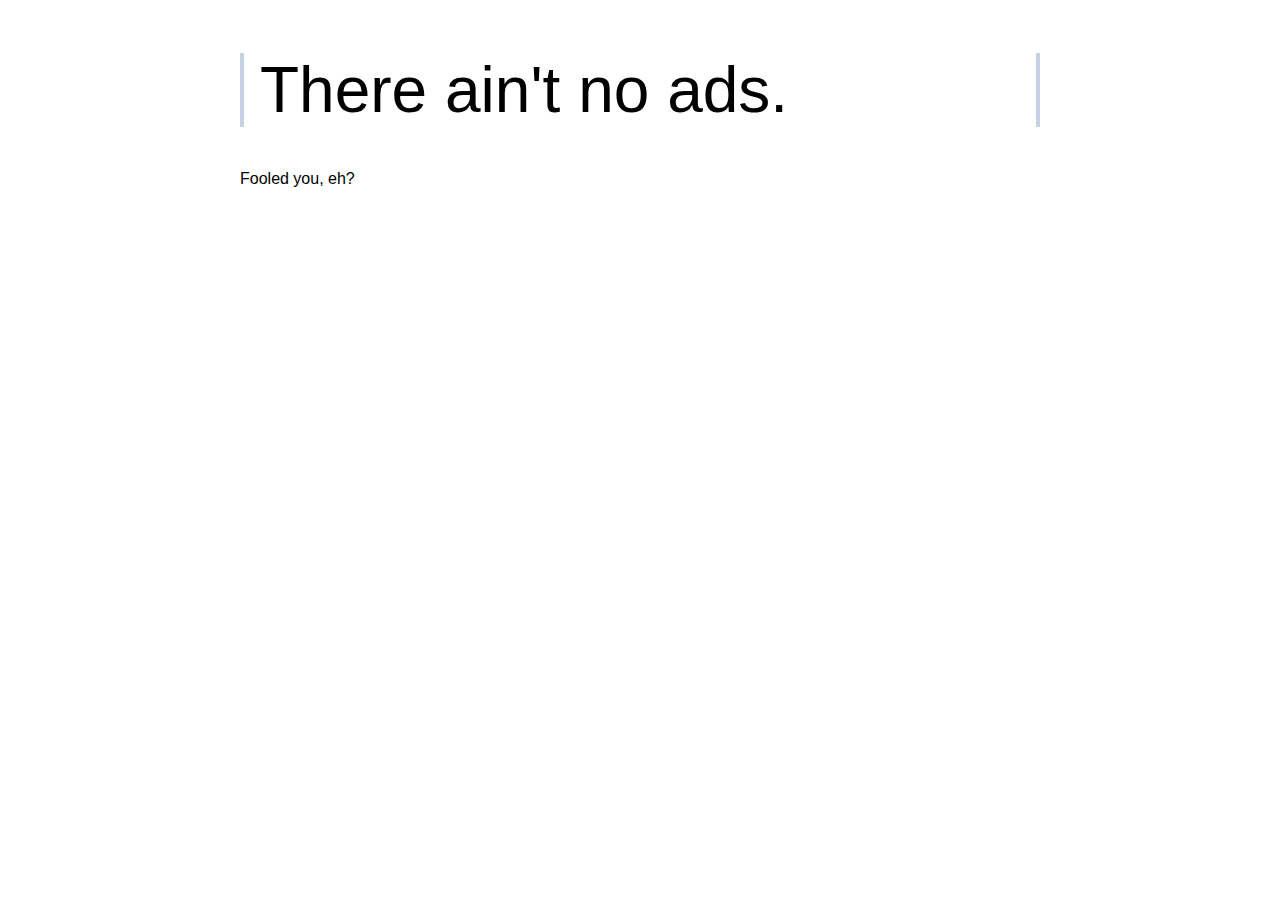
==== ad_redirect.html @ dc870f7f "Add an ad" ====
<!DOCTYPE html>
<html>
	<head>
		<meta charset='utf-8' />
		<meta name='viewport' content='width=device-width; initial-scale=1.0' />
		<title>Ad Redirect | The Website Banner Museum</title>
		<link rel='stylesheet' href='style.css' />
	</head>
	<body>
		<article>
			<h1>There ain't no ads.</h1>
			<p>Fooled you, eh?</p>
		</article>
	</body>
</html>
---- style.css ----
html {
	font-family: Arial, sans-serif;
	font-size: 16px;
}

body {
	margin: 0px;
}

article {
	margin: auto;
	padding: 10px;
	max-width: 800px;
}

article h1 {
	font-size: 4rem;
	font-weight: 100;
	border-left: 4px solid rgb(200, 210, 230);
	border-right: 4px solid rgb(200, 210, 230);
	padding: 0 16px;
}

article ul#ul-info {
	list-style-type: '→  ';
}

article a {
	color: rgb(145, 165, 205);
	text-decoration: none;
}

div.banner {
	margin: 4px;
	padding: 16px;
	border-radius: 4px;
	background-color: #eee;
}

div.banner a {
	color: inherit;
}

input[type=text],
button,
a.a-button {
	padding: 10px;
	border-radius: 4px;
	border: 2px solid;
	text-decoration: none;
	font: inherit;
	background-color: inherit;
	color: inherit;
}

span.email i {
	opacity: 0.4;
}

button.button-close {
	border: none;
	padding: 0px;
	float: right;
}
button.button-close:before {
	content: 'x';
}
button.button-close+* {
	clear: both;
}

.center {
	text-align: center;
}
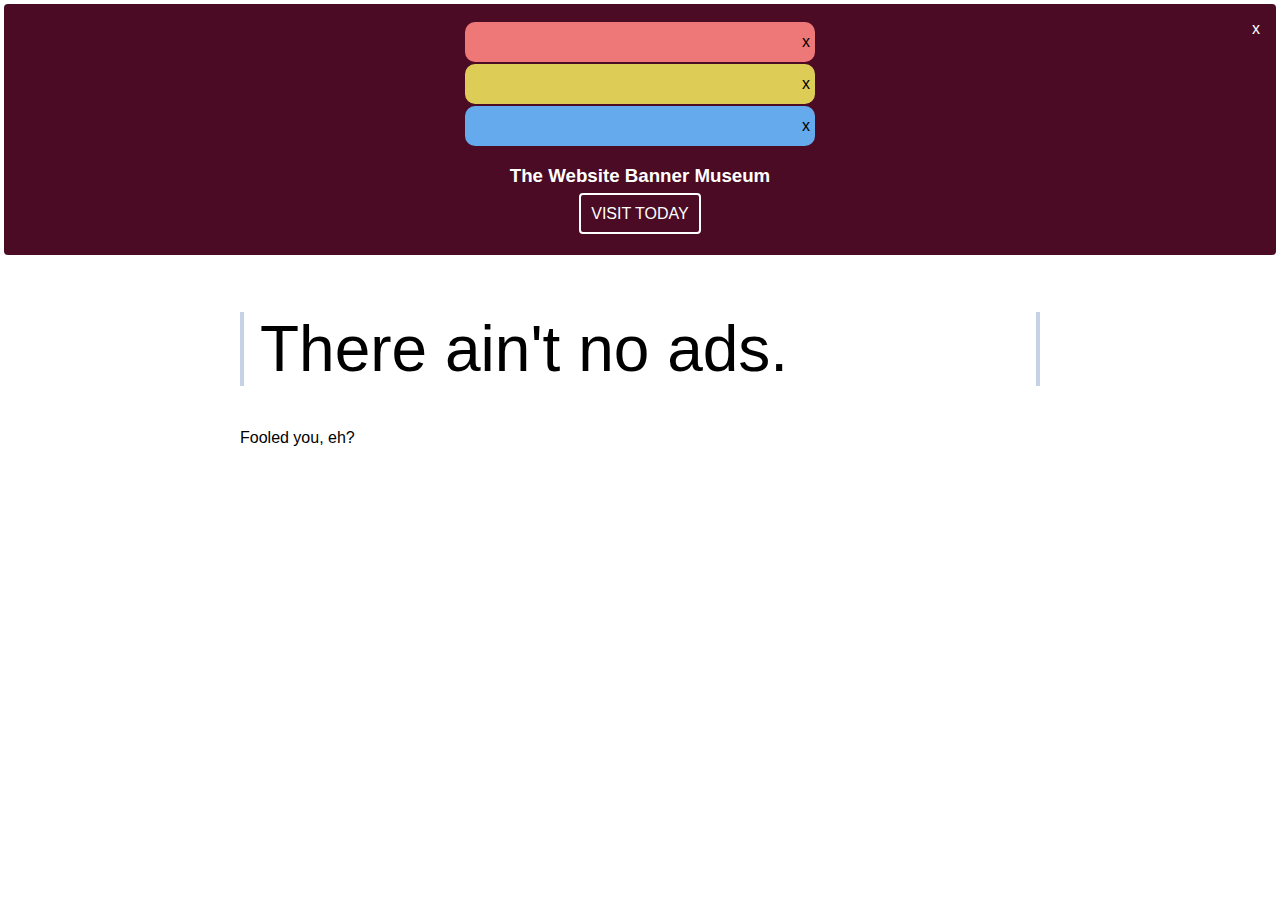
==== commit 6cbc56de: "Improve ad site" ====
--- a/ad_redirect.html
+++ b/ad_redirect.html
@@ -7,9 +7,34 @@
 		<link rel='stylesheet' href='style.css' />
 	</head>
 	<body>
+		<header>
+			<div class="banner random-color-dark center">
+				<style>
+					div.mini-banner {
+						line-height: 30px;
+						margin: 2px auto;
+						padding: 5px;
+						box-sizing: border-box;
+						max-width: 350px;
+						border-radius: 10px;
+						text-align: right;
+						color: black;
+					}
+					div.mini-banner:before {
+						content: 'x';
+					}
+				</style>
+				<div class="mini-banner" style='background-color: #e77'></div>
+				<div class="mini-banner" style='background-color: #dc5'></div>
+				<div class="mini-banner" style='background-color: #6ae'></div>
+				<h3>The Website Banner Museum</h3>
+				<p><a href='index.html' class='a-button'>VISIT TODAY</a></p>
+			</div>
+		</header>
 		<article>
 			<h1>There ain't no ads.</h1>
 			<p>Fooled you, eh?</p>
 		</article>
 	</body>
+	<script src='script.js'></script>
 </html>
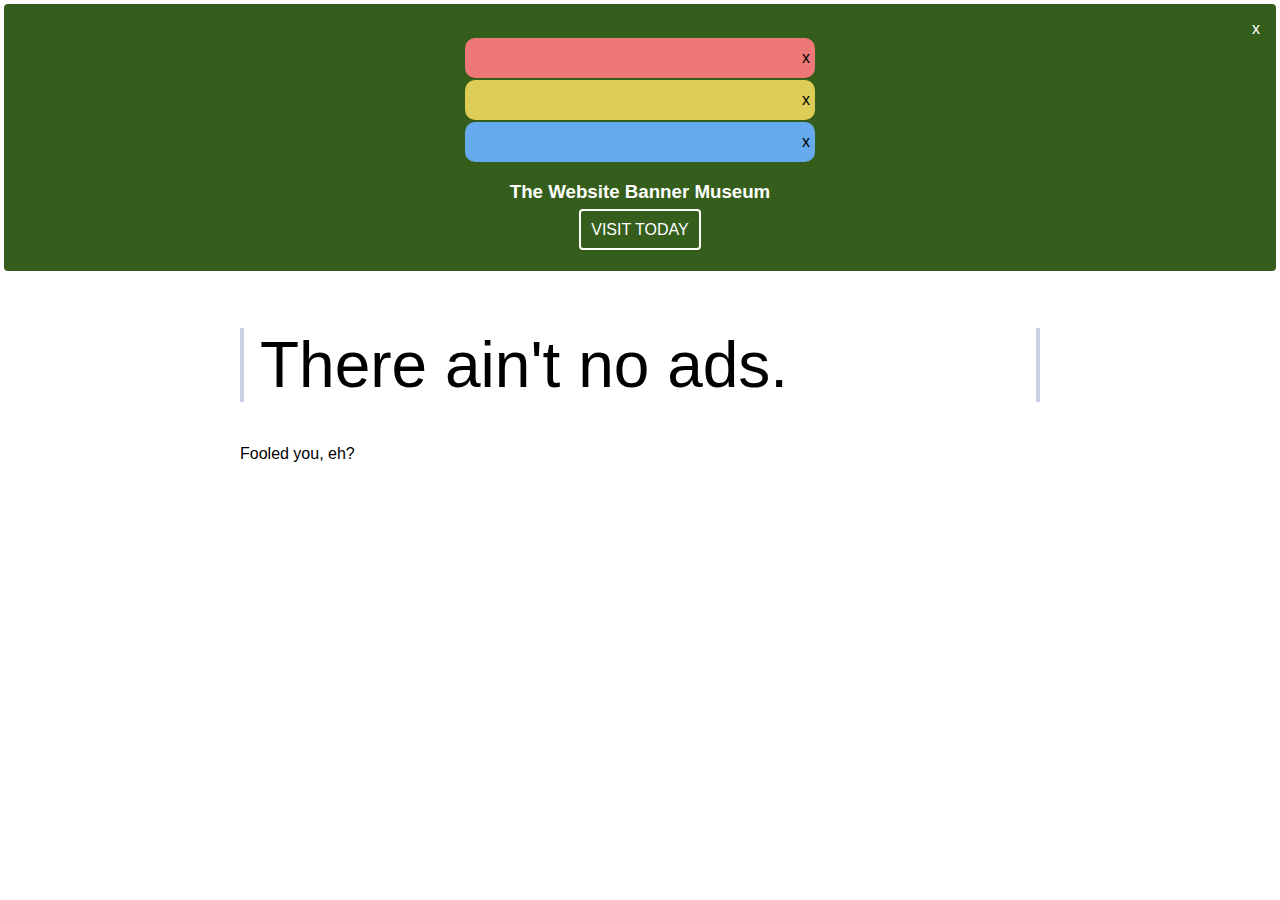
==== commit ea870165: "Fix ad display on small mobile screens" ====
--- a/ad_redirect.html
+++ b/ad_redirect.html
@@ -9,21 +9,6 @@
 	<body>
 		<header>
 			<div class="banner random-color-dark center">
-				<style>
-					div.mini-banner {
-						line-height: 30px;
-						margin: 2px auto;
-						padding: 5px;
-						box-sizing: border-box;
-						max-width: 350px;
-						border-radius: 10px;
-						text-align: right;
-						color: black;
-					}
-					div.mini-banner:before {
-						content: 'x';
-					}
-				</style>
 				<div class="mini-banner" style='background-color: #e77'></div>
 				<div class="mini-banner" style='background-color: #dc5'></div>
 				<div class="mini-banner" style='background-color: #6ae'></div>
--- a/style.css
+++ b/style.css
@@ -72,3 +72,17 @@
 .center {
 	text-align: center;
 }
+
+div.mini-banner {
+	line-height: 30px;
+	margin: 2px auto;
+	padding: 5px;
+	box-sizing: border-box;
+	max-width: 350px;
+	border-radius: 10px;
+	text-align: right;
+	color: black;
+}
+div.mini-banner:before {
+	content: 'x';
+}
